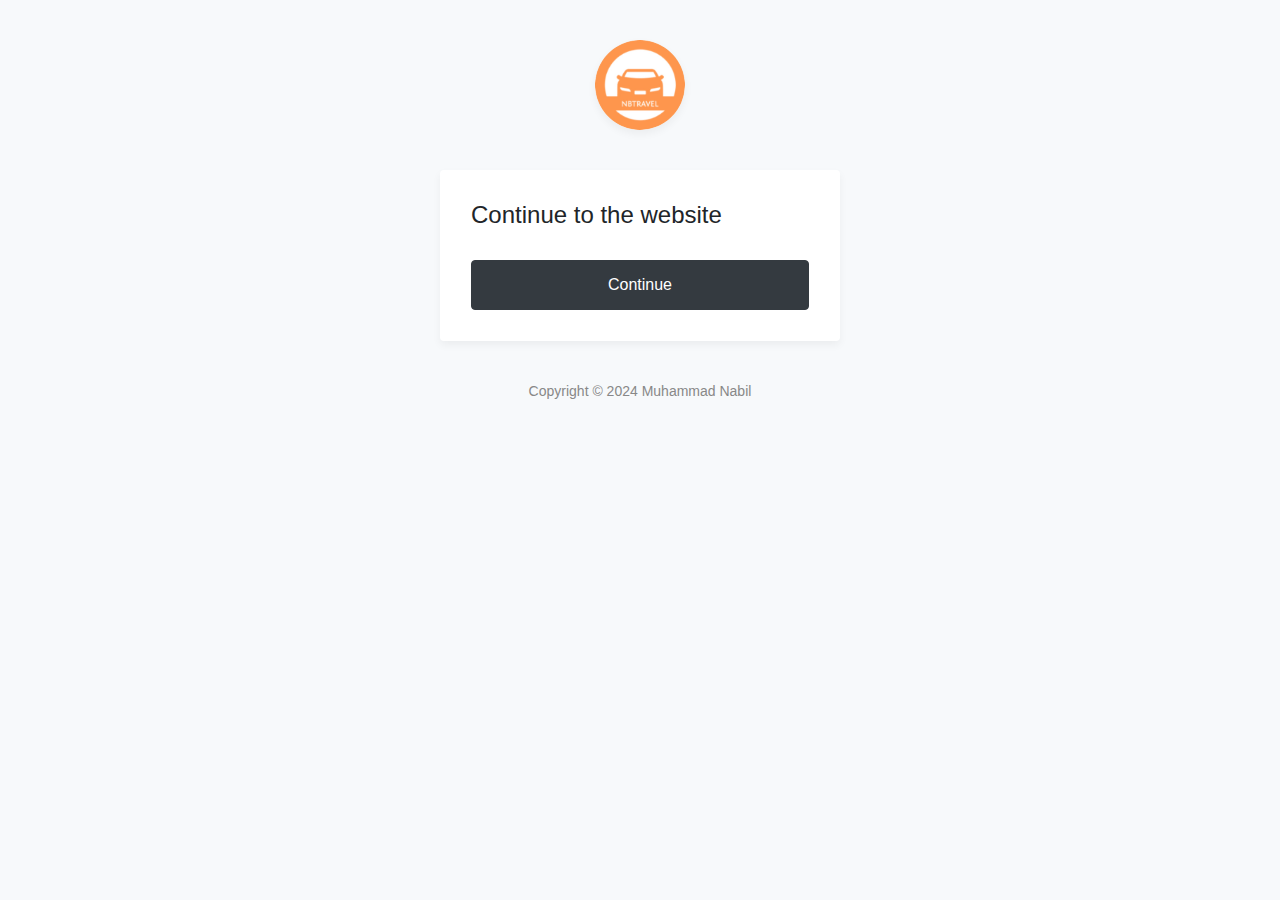
==== index.html @ 061f6461 "update" ====
<!DOCTYPE html>
<html lang="en">
<head>
	<meta charset="utf-8">
	<meta name="author" content="Kodinger">
	<meta name="viewport" content="width=device-width,initial-scale=1">
	<link rel="shortcut icon" href="../Adm-NBTravel/assets/img/logo_NBTravel.ico">
  <title> Adm NBTravel </title>
  <!-- notification -->
  <script>
    function validasi() {
        alert("Username: admin Password: nabil17");
      }
  </script>
	<link rel="stylesheet" href="https://stackpath.bootstrapcdn.com/bootstrap/4.3.1/css/bootstrap.min.css" integrity="sha384-ggOyR0iXCbMQv3Xipma34MD+dH/1fQ784/j6cY/iJTQUOhcWr7x9JvoRxT2MZw1T" crossorigin="anonymous">
	<link rel="stylesheet" type="text/css" href="css/my-login.css">
</head>

<body class="my-login-page">
	<section class="h-100">
		<div class="container h-100">
			<div class="row justify-content-md-center h-100">
				<div class="card-wrapper">
					<div class="brand">
						<img src="img/logo_NBTravel-9.jpg" alt="logo">
					</div>
					<div class="card fat">
						<div class="card-body">
							<h4 class="card-title">Continue to the website</h4>
							<form action="../Adm-NBTravel/pages/sign-in.html" method="POST" onsubmit="return validasi()" name="formsaya">
								<div class="form-group m-0">
									<button type="submit" class="btn btn-dark btn-block">
										Continue
									</button>
								</div>
							</form>
						</div>
					</div>
					<div class="footer">
						Copyright © 2024 Muhammad Nabil 
					</div>
				</div>
			</div>
		</div>
	</section>
	<script src="https://cdnjs.cloudflare.com/ajax/libs/popper.js/1.14.7/umd/popper.min.js" integrity="sha384-UO2eT0CpHqdSJQ6hJty5KVphtPhzWj9WO1clHTMGa3JDZwrnQq4sF86dIHNDz0W1" crossorigin="anonymous"></script>
	<script src="https://stackpath.bootstrapcdn.com/bootstrap/4.3.1/js/bootstrap.min.js" integrity="sha384-JjSmVgyd0p3pXB1rRibZUAYoIIy6OrQ6VrjIEaFf/nJGzIxFDsf4x0xIM+B07jRM" crossorigin="anonymous"></script>
	<script src="js/my-login.js"></script>
</body>
</html>
---- css/my-login.css ----
html,body {
	height: 100%;
}

body.my-login-page {
	background-color: #f7f9fb;
	font-size: 14px;
}

.my-login-page .brand {
	width: 90px;
	height: 90px;
	overflow: hidden;
	border-radius: 50%;
	margin: 40px auto;
	box-shadow: 0 4px 8px rgba(0,0,0,.05);
	position: relative;
	z-index: 1;
}

.my-login-page .brand img {
	width: 100%;
}

.my-login-page .card-wrapper {
	width: 400px;
}

.my-login-page .card {
	border-color: transparent;
	box-shadow: 0 4px 8px rgba(0,0,0,.05);
}

.my-login-page .card.fat {
	padding: 10px;
}

.my-login-page .card .card-title {
	margin-bottom: 30px;
}

.my-login-page .form-control {
	border-width: 2.3px;
}

.my-login-page .form-group label {
	width: 100%;
}

.my-login-page .btn.btn-block {
	padding: 12px 10px;
}

.my-login-page .footer {
	margin: 40px 0;
	color: #888;
	text-align: center;
}

@media screen and (max-width: 425px) {
	.my-login-page .card-wrapper {
		width: 90%;
		margin: 0 auto;
	}
}

@media screen and (max-width: 320px) {
	.my-login-page .card.fat {
		padding: 0;
	}

	.my-login-page .card.fat .card-body {
		padding: 15px;
	}
}
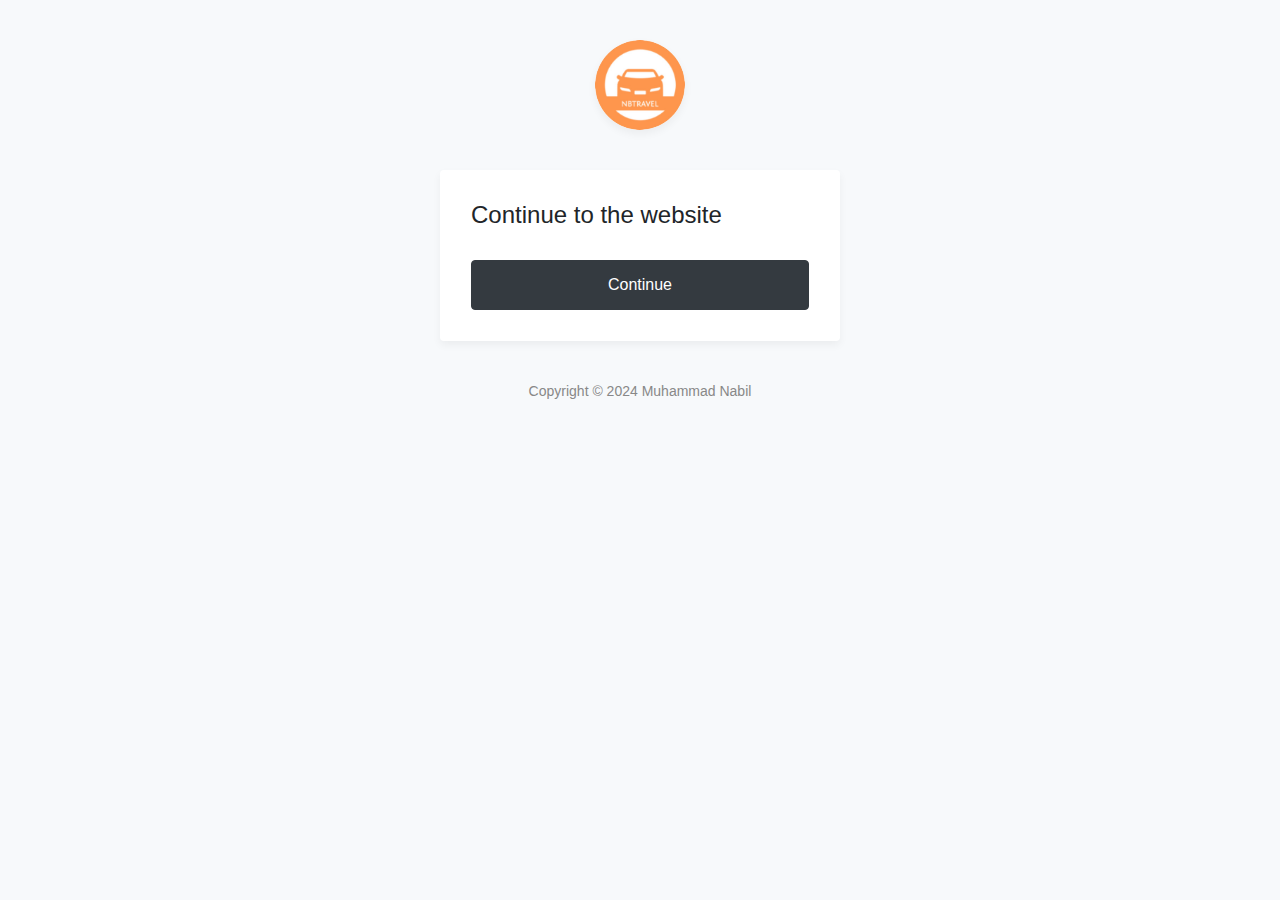
==== commit 73f267bb: "update" ====
--- a/index.html
+++ b/index.html
@@ -9,9 +9,16 @@
   <!-- notification -->
   <script>
     function validasi() {
-        alert("Username: admin Password: nabil17");
-      }
-  </script>
+        // Lakukan validasi form di sini jika diperlukan
+        
+        // Mengalihkan pengguna ke halaman sign-in.html
+				alert('create an account first');
+        window.location.href = "pages/sign-up.html";
+        
+        // Mengembalikan false agar form tidak di-submit secara default
+        return false;
+    }
+</script>
 	<link rel="stylesheet" href="https://stackpath.bootstrapcdn.com/bootstrap/4.3.1/css/bootstrap.min.css" integrity="sha384-ggOyR0iXCbMQv3Xipma34MD+dH/1fQ784/j6cY/iJTQUOhcWr7x9JvoRxT2MZw1T" crossorigin="anonymous">
 	<link rel="stylesheet" type="text/css" href="css/my-login.css">
 </head>
@@ -22,12 +29,12 @@
 			<div class="row justify-content-md-center h-100">
 				<div class="card-wrapper">
 					<div class="brand">
-						<img src="img/logo_NBTravel-9.jpg" alt="logo">
+						<img src="img/round_NBTrvael.png" alt="logo">
 					</div>
 					<div class="card fat">
 						<div class="card-body">
 							<h4 class="card-title">Continue to the website</h4>
-							<form action="../Adm-NBTravel/pages/sign-in.html" method="POST" onsubmit="return validasi()" name="formsaya">
+							<form action="#" method="POST" onsubmit="return validasi()" name="formsaya">
 								<div class="form-group m-0">
 									<button type="submit" class="btn btn-dark btn-block">
 										Continue
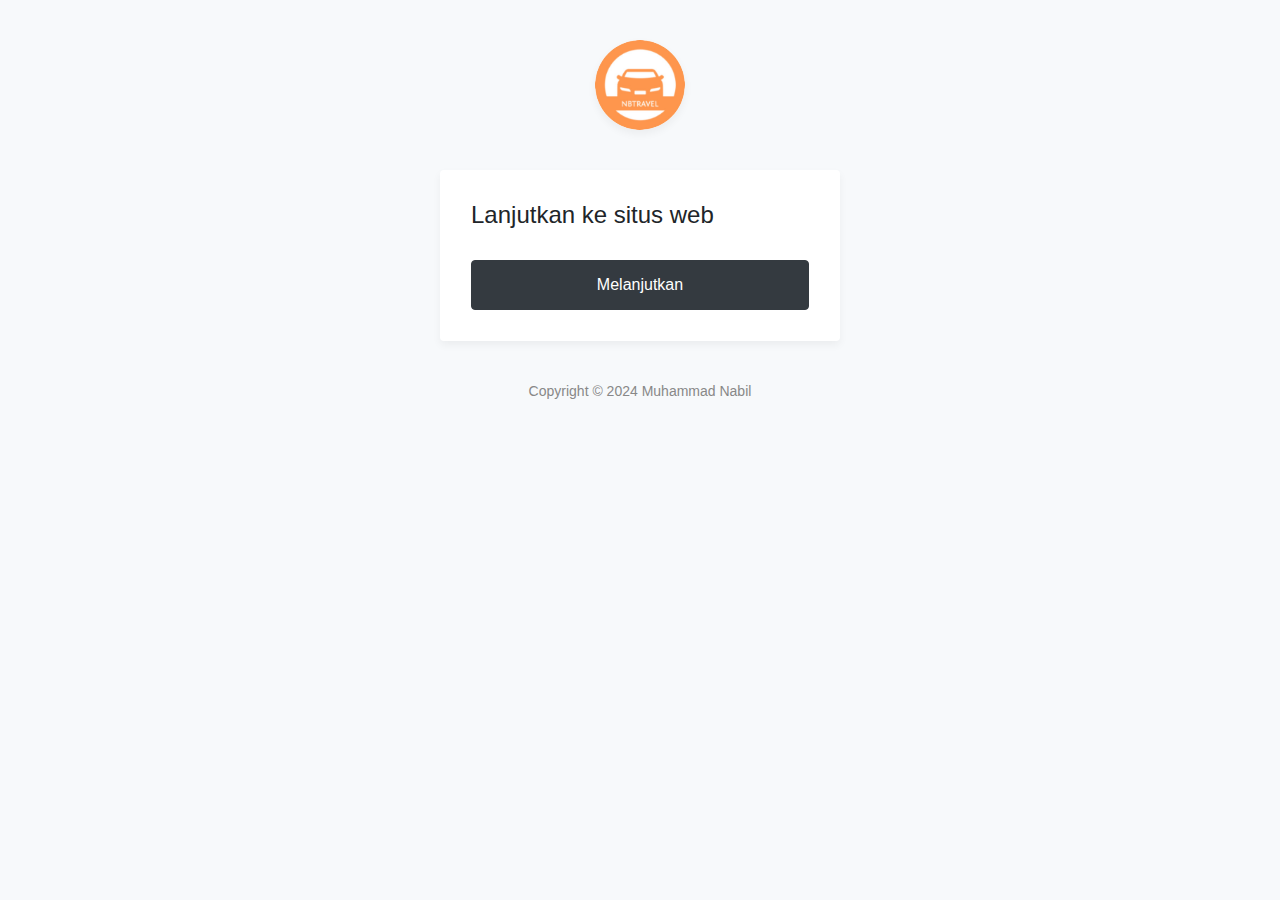
==== commit 024c993b: "last update" ====
--- a/index.html
+++ b/index.html
@@ -12,7 +12,7 @@
         // Lakukan validasi form di sini jika diperlukan
         
         // Mengalihkan pengguna ke halaman sign-in.html
-				alert('create an account first');
+				alert('Buat akun terlebih dahulu');
         window.location.href = "pages/sign-up.html";
         
         // Mengembalikan false agar form tidak di-submit secara default
@@ -33,11 +33,11 @@
 					</div>
 					<div class="card fat">
 						<div class="card-body">
-							<h4 class="card-title">Continue to the website</h4>
+							<h4 class="card-title">Lanjutkan ke situs web</h4>
 							<form action="#" method="POST" onsubmit="return validasi()" name="formsaya">
 								<div class="form-group m-0">
 									<button type="submit" class="btn btn-dark btn-block">
-										Continue
+										Melanjutkan
 									</button>
 								</div>
 							</form>
